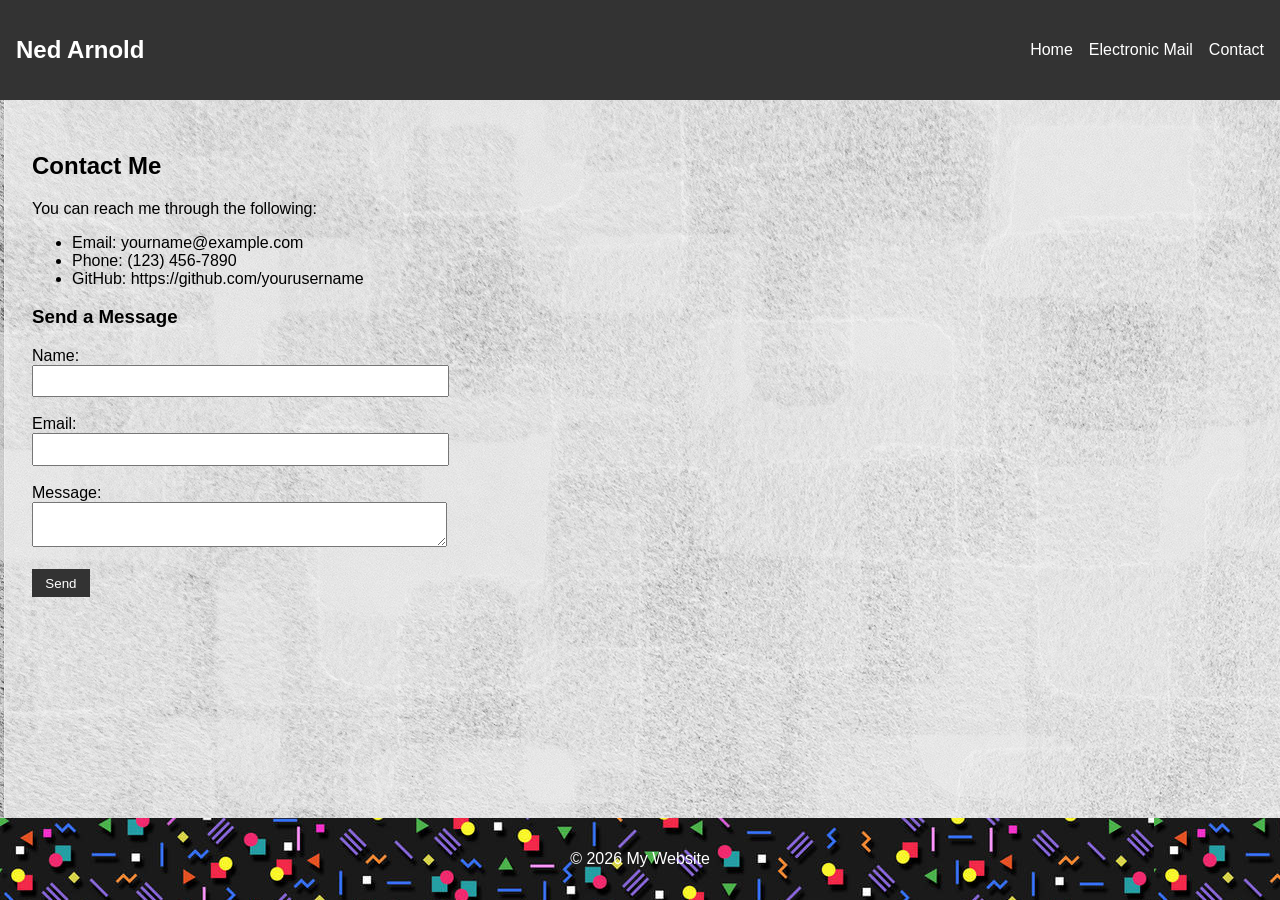
==== contact.html @ bb50a70f "initial commit" ====
<!DOCTYPE html>
<html lang="en">
<div class="content-wrapper">
    <head>
        <meta charset="UTF-8">
        <title>Contact Me</title>
        <link rel="stylesheet" href="style.css">
    </head>
    <body class="contact">

    <nav>
        <h1>Ned Arnold</h1>
        <ul>
            <li><a href="index.html">Home</a></li>
            <li><a href="electronicMail.html">Electronic Mail</a></li>
            <li><a href="contact.html">Contact</a></li>
        </ul>
    </nav>

    <main>
        <h2>Contact Me</h2>

        <p>You can reach me through the following:</p>

        <ul>
            <li>Email: yourname@example.com</li>
            <li>Phone: (123) 456-7890</li>
            <li>GitHub: https://github.com/yourusername</li>
        </ul>

        <section>
            <h3>Send a Message</h3>
            <form>
                <label>Name:</label><br>
                <input type="text" name="name"><br><br>

                <label>Email:</label><br>
                <input type="email" name="email"><br><br>

                <label>Message:</label><br>
                <textarea name="message"></textarea><br><br>

                <button type="submit">Send</button>
            </form>
        </section>
    </main>

    <footer>
        <p>© 2026 My Website</p>
    </footer>

    </body>
</div>
</html>
---- style.css ----
body.home {
    font-family: Arial, sans-serif;
    margin: 0;
    /*background-color: #f4f4f4;*/
    background-image: url('./images/gray-pattern-texture.jpg');
}

body.contact {
    font-family: Arial, sans-serif;
    margin: 0;
    /*background-color: #f4f4f4;*/
    background-image: url('./images/gray-pattern-texture.jpg');
}

nav {
    background-color: #333;
    color: white;
    padding: 1em;
    display: flex;
    justify-content: space-between;
    align-items: center;
    /*background-image: url('./images/pattern1.jpg');*/
}

nav ul {
    list-style: none;
    display: flex;
    gap: 1em;
    margin: 0;
}

nav a {
    color: white;
    text-decoration: none;
}

main {
    padding: 2em;
}

.content-wrapper {
  display: grid;
  grid-template-rows: auto 1fr auto; /* middle row (1fr) */
  min-height: 100vh;
}

footer {
    /*background-color: #333;*/
    background-image: url('./images/pattern1.jpg');
    color: white;
    text-align: center;
    padding: 1em;
}

form input, form textarea {
    width: 100%;
    max-width: 400px;
    padding: 0.5em;
}

button {
    padding: 0.5em 1em;
    background-color: #333;
    color: white;
    border: none;
    cursor: pointer;
}
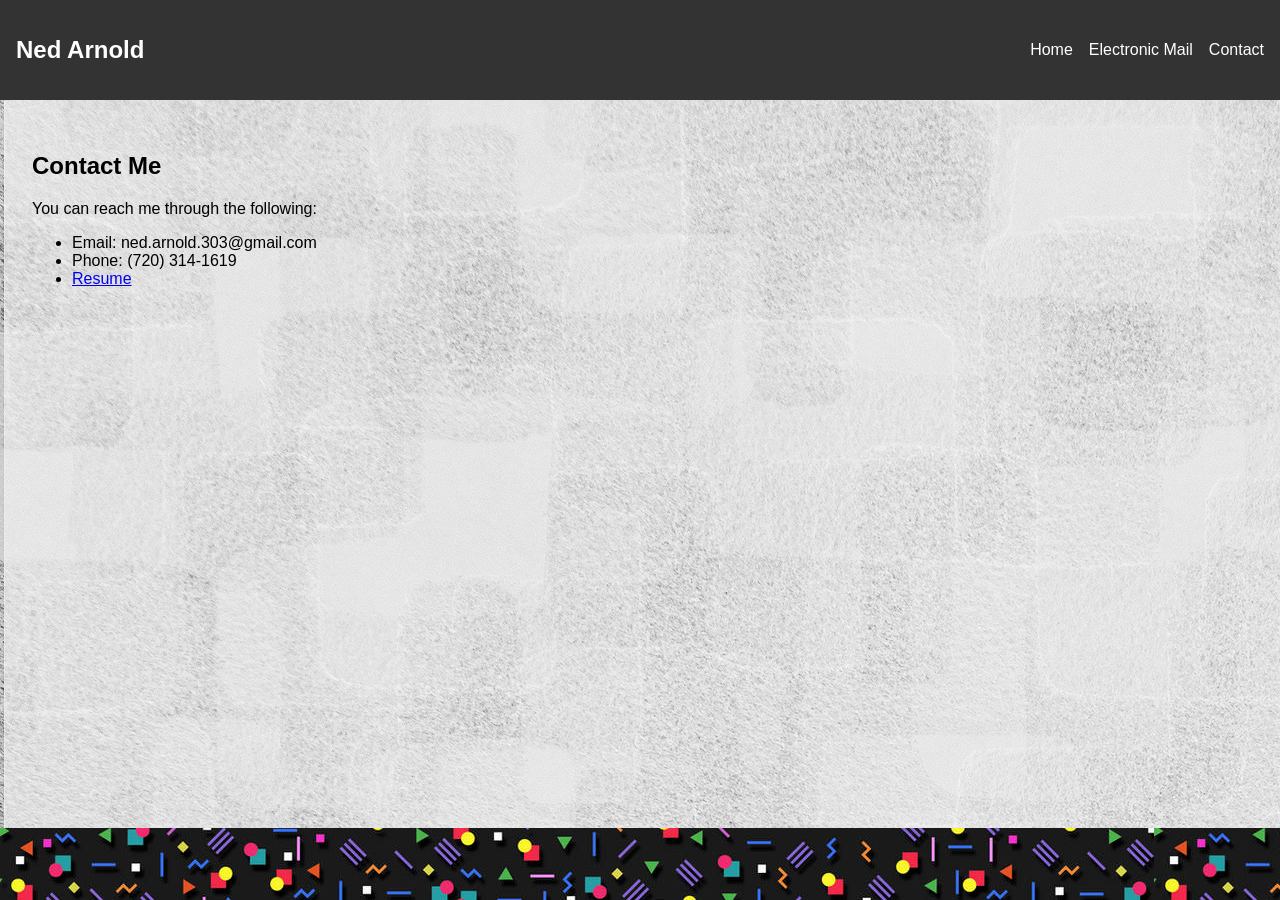
==== commit 04aedf97: "Updates and adding info" ====
--- a/contact.html
+++ b/contact.html
@@ -23,30 +23,16 @@
         <p>You can reach me through the following:</p>
 
         <ul>
-            <li>Email: yourname@example.com</li>
-            <li>Phone: (123) 456-7890</li>
-            <li>GitHub: https://github.com/yourusername</li>
+            <li>Email: ned.arnold.303@gmail.com</li>
+            <li>Phone: (720) 314-1619</li>
+            <li><a href="./images/Resume.pdf" target="_blank">Resume</a></li>
         </ul>
 
-        <section>
-            <h3>Send a Message</h3>
-            <form>
-                <label>Name:</label><br>
-                <input type="text" name="name"><br><br>
-
-                <label>Email:</label><br>
-                <input type="email" name="email"><br><br>
-
-                <label>Message:</label><br>
-                <textarea name="message"></textarea><br><br>
-
-                <button type="submit">Send</button>
-            </form>
-        </section>
+        
     </main>
 
     <footer>
-        <p>© 2026 My Website</p>
+        
     </footer>
 
     </body>
--- a/style.css
+++ b/style.css
@@ -50,6 +50,7 @@
     color: white;
     text-align: center;
     padding: 1em;
+    height: 40px;
 }
 
 form input, form textarea {
